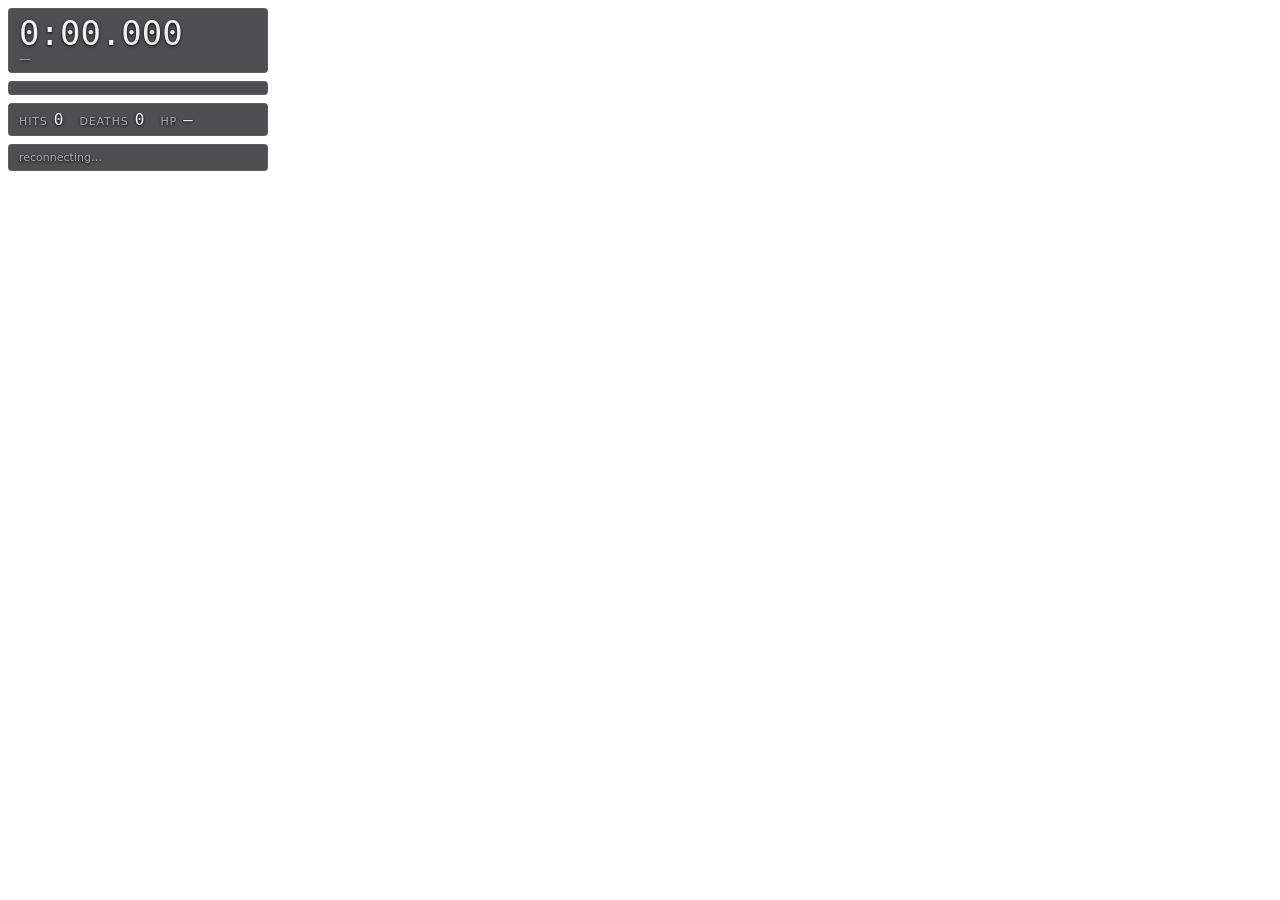
==== src/Host/wwwroot/overlay/index.html @ b973054e "Milestone 3: overlay host, live state stream, scripted fake source Gets tracker state out of the pro" ====
<!doctype html>
<html lang="en">
<head>
  <meta charset="utf-8">
  <meta name="viewport" content="width=device-width, initial-scale=1">
  <title>OverlayMod</title>
  <link rel="stylesheet" href="overlay.css">
</head>
<body>
  <div id="overlay" class="overlay is-disconnected">
    <header class="run">
      <div class="run__timer" id="runTimer">0:00.000</div>
      <div class="run__meta">
        <span class="run__route" id="routeName">&mdash;</span>
        <span class="run__profile" id="profileName"></span>
      </div>
    </header>

    <ol class="splits" id="splits"></ol>

    <section class="active" id="active" hidden>
      <div class="active__name" id="activeName"></div>
      <div class="active__segments">
        <div class="seg seg--approach">
          <span class="seg__label">Approach</span>
          <span class="seg__hits" id="approachHits">0</span>
        </div>
        <div class="seg seg--boss">
          <span class="seg__label">Boss</span>
          <span class="seg__hits" id="bossHits">0</span>
        </div>
      </div>
    </section>

    <footer class="totals">
      <div class="total"><span class="total__label">Hits</span><span class="total__value" id="totalHits">0</span></div>
      <div class="total"><span class="total__label">Deaths</span><span class="total__value" id="totalDeaths">0</span></div>
      <div class="total total--hp"><span class="total__label">HP</span><span class="total__value" id="hp">&mdash;</span></div>
    </footer>

    <div class="status" id="status">connecting&hellip;</div>
  </div>

  <script src="overlay.js"></script>
</body>
</html>
---- src/Host/wwwroot/overlay/overlay.css ----
/* OverlayMod overlay styling.
   Milestone 3: readable and driven by real data. Milestone 4 does the visual
   design pass and adds themes. Everything colour-ish is a custom property so a
   theme file can override it without touching this sheet. */

:root {
  --om-font: "Segoe UI", system-ui, sans-serif;
  --om-font-numeric: "Consolas", ui-monospace, monospace;

  --om-text: #f2f2f2;
  --om-text-dim: #a8a8a8;
  --om-plate: rgb(12 12 14 / 72%);
  --om-plate-edge: rgb(255 255 255 / 8%);

  --om-accent: #d8b25a;      /* active split */
  --om-boss: #d8685a;        /* boss segment */
  --om-approach: #5a9dd8;    /* approach segment */
  --om-done: #6fbf73;
  --om-bad: #d8685a;

  --om-gap: 8px;
  --om-radius: 4px;
}

/* Transparent so OBS composites this straight over gameplay. Individual
   elements carry their own plate for legibility against bright scenes. */
html, body {
  margin: 0;
  padding: 0;
  background: transparent;
  overflow: hidden;
  font-family: var(--om-font);
  color: var(--om-text);
}

.overlay {
  display: inline-flex;
  flex-direction: column;
  gap: var(--om-gap);
  padding: var(--om-gap);
  min-width: 260px;
  /* Text sits over arbitrary game art; a shadow keeps it readable everywhere. */
  text-shadow: 0 1px 3px rgb(0 0 0 / 90%);
}

.run,
.splits,
.active,
.totals,
.status {
  background: var(--om-plate);
  border: 1px solid var(--om-plate-edge);
  border-radius: var(--om-radius);
  padding: 6px 10px;
}

/* --- run header --- */

.run__timer {
  font-family: var(--om-font-numeric);
  font-size: 34px;
  font-variant-numeric: tabular-nums;
  line-height: 1.1;
}

.run__meta {
  display: flex;
  justify-content: space-between;
  gap: 12px;
  font-size: 12px;
  color: var(--om-text-dim);
}

/* --- split list --- */

.splits {
  list-style: none;
  margin: 0;
  display: flex;
  flex-direction: column;
  gap: 2px;
}

.split {
  display: grid;
  grid-template-columns: 1fr auto auto;
  gap: 10px;
  align-items: baseline;
  padding: 3px 0;
  font-size: 14px;
}

.split__name { overflow: hidden; text-overflow: ellipsis; white-space: nowrap; }

.split__hits,
.split__time {
  font-family: var(--om-font-numeric);
  font-variant-numeric: tabular-nums;
  font-size: 13px;
  color: var(--om-text-dim);
}

.split.is-active { color: var(--om-accent); font-weight: 600; }
.split.is-active .split__hits,
.split.is-active .split__time { color: var(--om-accent); }
.split.is-done .split__time { color: var(--om-done); }
.split.is-pending { color: var(--om-text-dim); }

/* --- active split detail: the approach-vs-boss breakdown --- */

.active__name {
  font-size: 13px;
  color: var(--om-text-dim);
  margin-bottom: 4px;
}

.active__segments { display: flex; gap: var(--om-gap); }

.seg {
  flex: 1;
  display: flex;
  flex-direction: column;
  align-items: center;
  padding: 4px 8px;
  border-radius: var(--om-radius);
  border: 1px solid var(--om-plate-edge);
}

.seg__label { font-size: 11px; text-transform: uppercase; letter-spacing: .08em; color: var(--om-text-dim); }

.seg__hits {
  font-family: var(--om-font-numeric);
  font-size: 22px;
  font-variant-numeric: tabular-nums;
}

.seg--approach { border-color: color-mix(in srgb, var(--om-approach) 45%, transparent); }
.seg--boss { border-color: color-mix(in srgb, var(--om-boss) 45%, transparent); }

/* Highlight whichever segment the player is currently in. */
.overlay.is-boss-active .seg--boss { background: color-mix(in srgb, var(--om-boss) 22%, transparent); }
.overlay:not(.is-boss-active) .seg--approach { background: color-mix(in srgb, var(--om-approach) 22%, transparent); }

/* --- totals --- */

.totals { display: flex; gap: 16px; }
.total { display: flex; gap: 6px; align-items: baseline; }
.total__label { font-size: 11px; text-transform: uppercase; letter-spacing: .08em; color: var(--om-text-dim); }
.total__value { font-family: var(--om-font-numeric); font-size: 16px; font-variant-numeric: tabular-nums; }
.total--hp .total__value.is-low { color: var(--om-bad); }

/* --- connection status: quiet when healthy, never a wall of red in a recording --- */

.status { font-size: 11px; color: var(--om-text-dim); }
.overlay:not(.is-disconnected) .status { display: none; }
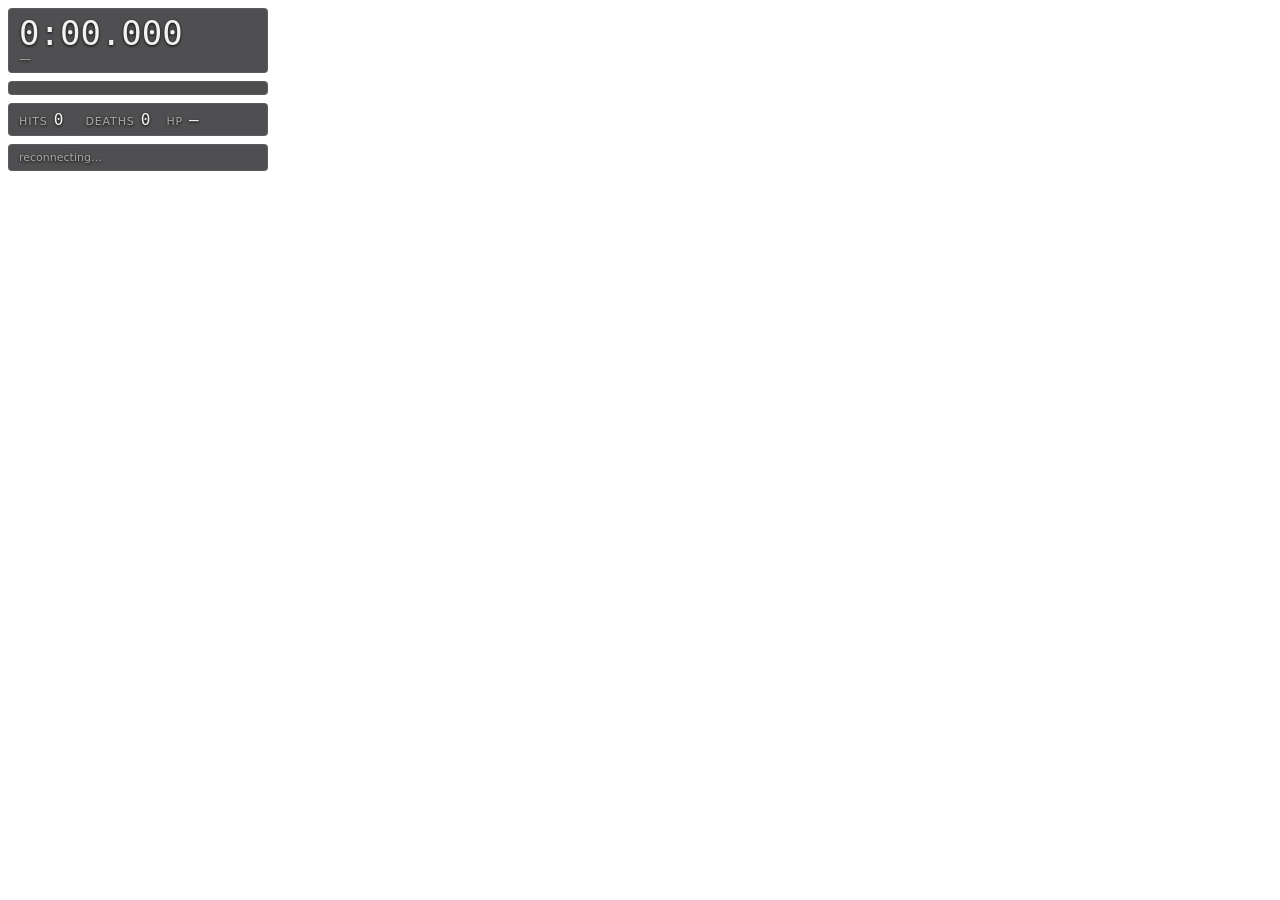
==== commit 4a373394: "No-Hit display, personal bests, and runs that survive quitting the game Acting on testing feedback f" ====
--- a/src/Host/wwwroot/overlay/index.html
+++ b/src/Host/wwwroot/overlay/index.html
@@ -18,6 +18,8 @@
 
     <ol class="splits" id="splits"></ol>
 
+    <!-- Approach/boss breakdown. Hidden unless the profile asks for it; a
+         No-Hit run wants one combined number per boss. -->
     <section class="active" id="active" hidden>
       <div class="active__name" id="activeName"></div>
       <div class="active__segments">
@@ -33,9 +35,19 @@
     </section>
 
     <footer class="totals">
-      <div class="total"><span class="total__label">Hits</span><span class="total__value" id="totalHits">0</span></div>
-      <div class="total"><span class="total__label">Deaths</span><span class="total__value" id="totalDeaths">0</span></div>
-      <div class="total total--hp"><span class="total__label">HP</span><span class="total__value" id="hp">&mdash;</span></div>
+      <div class="total total--primary">
+        <span class="total__label" id="primaryLabel">Hits</span>
+        <span class="total__value" id="primaryValue">0</span>
+        <span class="total__pb" id="primaryPb"></span>
+      </div>
+      <div class="total" id="deathsTotal">
+        <span class="total__label">Deaths</span>
+        <span class="total__value" id="totalDeaths">0</span>
+      </div>
+      <div class="total total--hp">
+        <span class="total__label">HP</span>
+        <span class="total__value" id="hp">&mdash;</span>
+      </div>
     </footer>
 
     <div class="status" id="status">connecting&hellip;</div>
--- a/src/Host/wwwroot/overlay/overlay.css
+++ b/src/Host/wwwroot/overlay/overlay.css
@@ -17,6 +17,11 @@
   --om-approach: #5a9dd8;    /* approach segment */
   --om-done: #6fbf73;
   --om-bad: #d8685a;
+
+  /* Comparison against personal bests. Lower is better for every metric. */
+  --om-ahead: #6fbf73;
+  --om-behind: #d8685a;
+  --om-tied: #d8d8d8;
 
   --om-gap: 8px;
   --om-radius: 4px;
@@ -81,30 +86,42 @@
   gap: 2px;
 }
 
+/* name | hits | pb, with an optional time column for time-based profiles.
+   Fixed column widths keep the numbers aligned as values change. */
 .split {
   display: grid;
-  grid-template-columns: 1fr auto auto;
+  grid-template-columns: 1fr 2.5ch 5ch;
   gap: 10px;
   align-items: baseline;
   padding: 3px 0;
   font-size: 14px;
 }
 
+.split--timed { grid-template-columns: 1fr 2.5ch 5ch 9ch; }
+
 .split__name { overflow: hidden; text-overflow: ellipsis; white-space: nowrap; }
 
 .split__hits,
+.split__pb,
 .split__time {
   font-family: var(--om-font-numeric);
   font-variant-numeric: tabular-nums;
   font-size: 13px;
-  color: var(--om-text-dim);
+  text-align: right;
 }
 
+.split__hits { color: var(--om-text); }
+.split__pb,
+.split__time { color: var(--om-text-dim); }
+
+/* Current value against this split's own best. */
+.split__hits.is-ahead { color: var(--om-ahead); }
+.split__hits.is-behind { color: var(--om-behind); }
+.split__hits.is-tied { color: var(--om-tied); }
+
 .split.is-active { color: var(--om-accent); font-weight: 600; }
-.split.is-active .split__hits,
-.split.is-active .split__time { color: var(--om-accent); }
-.split.is-done .split__time { color: var(--om-done); }
 .split.is-pending { color: var(--om-text-dim); }
+.split.is-pending .split__hits { color: var(--om-text-dim); }
 
 /* --- active split detail: the approach-vs-boss breakdown --- */
 
@@ -143,10 +160,15 @@
 
 /* --- totals --- */
 
-.totals { display: flex; gap: 16px; }
+.totals { display: flex; gap: 16px; align-items: baseline; }
 .total { display: flex; gap: 6px; align-items: baseline; }
+.total[hidden] { display: none; }
 .total__label { font-size: 11px; text-transform: uppercase; letter-spacing: .08em; color: var(--om-text-dim); }
 .total__value { font-family: var(--om-font-numeric); font-size: 16px; font-variant-numeric: tabular-nums; }
+.total__pb { font-family: var(--om-font-numeric); font-size: 12px; color: var(--om-text-dim); }
+.total--primary .total__value.is-ahead { color: var(--om-ahead); }
+.total--primary .total__value.is-behind { color: var(--om-behind); }
+.total--primary .total__value.is-tied { color: var(--om-tied); }
 .total--hp .total__value.is-low { color: var(--om-bad); }
 
 /* --- connection status: quiet when healthy, never a wall of red in a recording --- */
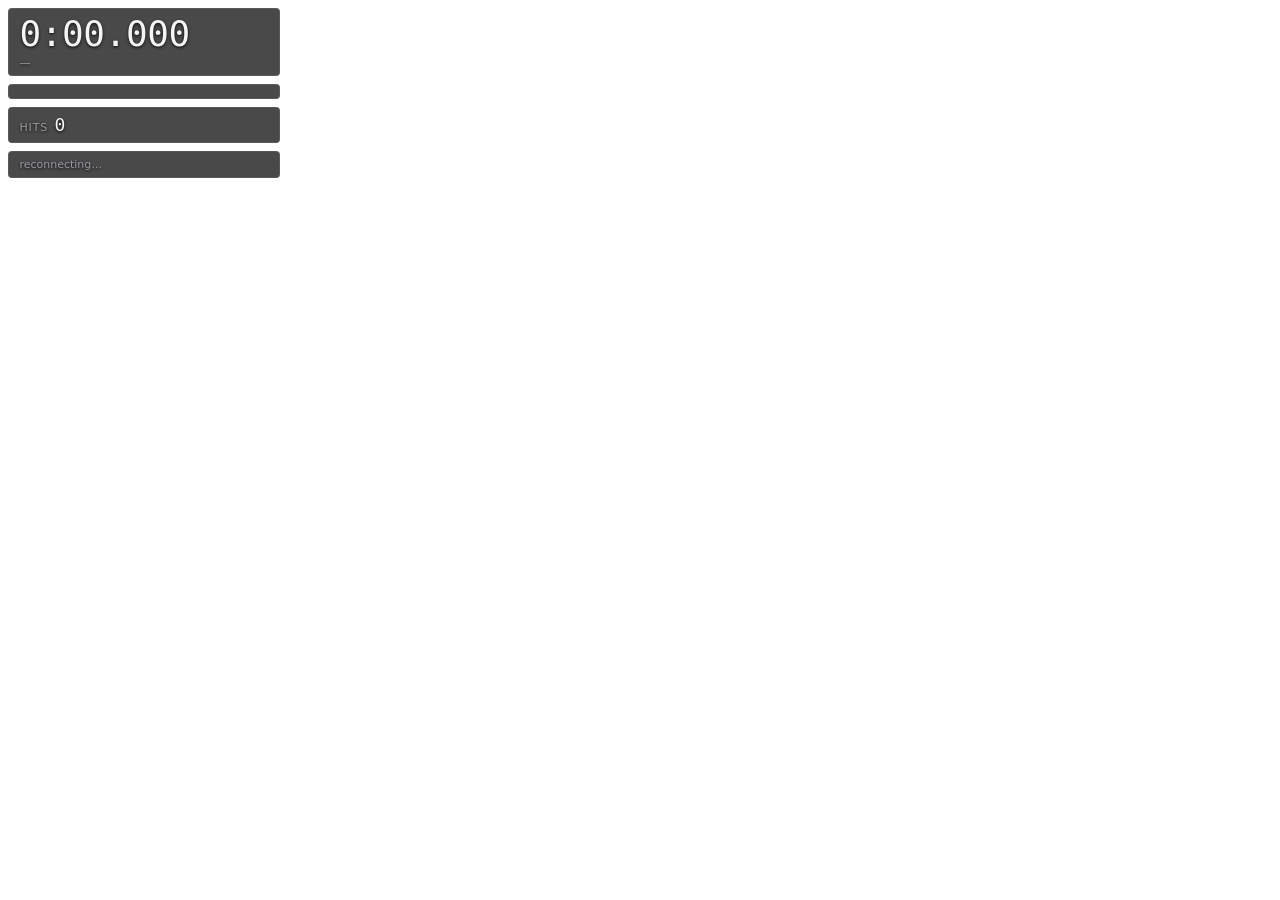
==== commit d737ee71: "Milestone 4: overlay visual pass, themes, and profile-driven display Display changes from testing fe" ====
--- a/src/Host/wwwroot/overlay/index.html
+++ b/src/Host/wwwroot/overlay/index.html
@@ -7,7 +7,8 @@
   <link rel="stylesheet" href="overlay.css">
 </head>
 <body>
-  <div id="overlay" class="overlay is-disconnected">
+  <!-- Starts without is-healthy, so the status line shows until data arrives. -->
+  <div id="overlay" class="overlay">
     <header class="run">
       <div class="run__timer" id="runTimer">0:00.000</div>
       <div class="run__meta">
@@ -25,11 +26,11 @@
       <div class="active__segments">
         <div class="seg seg--approach">
           <span class="seg__label">Approach</span>
-          <span class="seg__hits" id="approachHits">0</span>
+          <span class="seg__value" id="approachHits">0</span>
         </div>
         <div class="seg seg--boss">
           <span class="seg__label">Boss</span>
-          <span class="seg__hits" id="bossHits">0</span>
+          <span class="seg__value" id="bossHits">0</span>
         </div>
       </div>
     </section>
@@ -40,13 +41,11 @@
         <span class="total__value" id="primaryValue">0</span>
         <span class="total__pb" id="primaryPb"></span>
       </div>
-      <div class="total" id="deathsTotal">
+      <!-- Deaths are shown only for profiles that treat them as a statistic.
+           In a No-Hit run a death is a failed run, not a number to watch. -->
+      <div class="total total--deaths" id="deathsTotal" hidden>
         <span class="total__label">Deaths</span>
         <span class="total__value" id="totalDeaths">0</span>
-      </div>
-      <div class="total total--hp">
-        <span class="total__label">HP</span>
-        <span class="total__value" id="hp">&mdash;</span>
       </div>
     </footer>
 
--- a/src/Host/wwwroot/overlay/overlay.css
+++ b/src/Host/wwwroot/overlay/overlay.css
@@ -1,34 +1,45 @@
 /* OverlayMod overlay styling.
-   Milestone 3: readable and driven by real data. Milestone 4 does the visual
-   design pass and adds themes. Everything colour-ish is a custom property so a
-   theme file can override it without touching this sheet. */
+
+   Sizes are in rem and the root font size is scaled by --om-scale, so
+   ?scale=1.5 enlarges the whole overlay proportionally without OBS having to
+   stretch and blur a bitmap.
+
+   Everything visual is a custom property, so a theme file in themes/ can
+   restyle the overlay by overriding variables alone. */
 
 :root {
+  --om-scale: 1;
+
   --om-font: "Segoe UI", system-ui, sans-serif;
   --om-font-numeric: "Consolas", ui-monospace, monospace;
 
-  --om-text: #f2f2f2;
-  --om-text-dim: #a8a8a8;
-  --om-plate: rgb(12 12 14 / 72%);
-  --om-plate-edge: rgb(255 255 255 / 8%);
-
-  --om-accent: #d8b25a;      /* active split */
-  --om-boss: #d8685a;        /* boss segment */
-  --om-approach: #5a9dd8;    /* approach segment */
-  --om-done: #6fbf73;
-  --om-bad: #d8685a;
+  --om-text: #f4f4f5;
+  --om-text-dim: #9a9aa2;
+  --om-text-faint: #6a6a72;
+
+  --om-plate: rgb(10 10 12 / 74%);
+  --om-plate-edge: rgb(255 255 255 / 9%);
+  --om-shadow: 0 1px 3px rgb(0 0 0 / 90%);
+
+  --om-accent: #e0b65c;      /* the active split */
+  --om-boss: #d8685a;
+  --om-approach: #5a9dd8;
 
   /* Comparison against personal bests. Lower is better for every metric. */
   --om-ahead: #6fbf73;
   --om-behind: #d8685a;
-  --om-tied: #d8d8d8;
-
-  --om-gap: 8px;
-  --om-radius: 4px;
+  --om-tied: #d0d0d4;
+
+  --om-gap: 0.5rem;
+  --om-radius: 0.25rem;
+}
+
+html {
+  font-size: calc(16px * var(--om-scale));
 }
 
 /* Transparent so OBS composites this straight over gameplay. Individual
-   elements carry their own plate for legibility against bright scenes. */
+   blocks carry their own plate for legibility against bright scenes. */
 html, body {
   margin: 0;
   padding: 0;
@@ -43,9 +54,8 @@
   flex-direction: column;
   gap: var(--om-gap);
   padding: var(--om-gap);
-  min-width: 260px;
-  /* Text sits over arbitrary game art; a shadow keeps it readable everywhere. */
-  text-shadow: 0 1px 3px rgb(0 0 0 / 90%);
+  min-width: 17rem;
+  text-shadow: var(--om-shadow);
 }
 
 .run,
@@ -56,25 +66,29 @@
   background: var(--om-plate);
   border: 1px solid var(--om-plate-edge);
   border-radius: var(--om-radius);
-  padding: 6px 10px;
+  padding: 0.4rem 0.65rem;
 }
 
 /* --- run header --- */
 
 .run__timer {
   font-family: var(--om-font-numeric);
-  font-size: 34px;
-  font-variant-numeric: tabular-nums;
-  line-height: 1.1;
+  font-size: 2.25rem;
+  font-variant-numeric: tabular-nums;
+  line-height: 1.05;
+  letter-spacing: -0.01em;
 }
 
 .run__meta {
   display: flex;
   justify-content: space-between;
-  gap: 12px;
-  font-size: 12px;
-  color: var(--om-text-dim);
-}
+  gap: 0.75rem;
+  margin-top: 0.15rem;
+  font-size: 0.7rem;
+  color: var(--om-text-dim);
+}
+
+.run__profile { color: var(--om-accent); }
 
 /* --- split list --- */
 
@@ -83,52 +97,65 @@
   margin: 0;
   display: flex;
   flex-direction: column;
-  gap: 2px;
-}
-
-/* name | hits | pb, with an optional time column for time-based profiles.
-   Fixed column widths keep the numbers aligned as values change. */
+}
+
+/* name | hits | pb, plus an optional time column for time-based profiles.
+   Fixed column widths keep numbers aligned as values change. */
 .split {
   display: grid;
-  grid-template-columns: 1fr 2.5ch 5ch;
-  gap: 10px;
+  grid-template-columns: 1fr 2.5ch 4.5ch;
+  gap: 0.625rem;
   align-items: baseline;
-  padding: 3px 0;
-  font-size: 14px;
-}
-
-.split--timed { grid-template-columns: 1fr 2.5ch 5ch 9ch; }
-
-.split__name { overflow: hidden; text-overflow: ellipsis; white-space: nowrap; }
+  padding: 0.15rem 0 0.15rem 0.4rem;
+  border-left: 2px solid transparent;
+  font-size: 0.875rem;
+}
+
+.split--timed { grid-template-columns: 1fr 2.5ch 4.5ch 8.5ch; }
+
+.split__name {
+  overflow: hidden;
+  text-overflow: ellipsis;
+  white-space: nowrap;
+}
 
 .split__hits,
 .split__pb,
 .split__time {
   font-family: var(--om-font-numeric);
   font-variant-numeric: tabular-nums;
-  font-size: 13px;
+  font-size: 0.8125rem;
   text-align: right;
 }
 
-.split__hits { color: var(--om-text); }
 .split__pb,
-.split__time { color: var(--om-text-dim); }
-
-/* Current value against this split's own best. */
+.split__time { color: var(--om-text-faint); }
+
+/* The live value against this split's own best. */
 .split__hits.is-ahead { color: var(--om-ahead); }
 .split__hits.is-behind { color: var(--om-behind); }
 .split__hits.is-tied { color: var(--om-tied); }
 
-.split.is-active { color: var(--om-accent); font-weight: 600; }
-.split.is-pending { color: var(--om-text-dim); }
-.split.is-pending .split__hits { color: var(--om-text-dim); }
+.split.is-active {
+  border-left-color: var(--om-accent);
+  color: var(--om-accent);
+  font-weight: 600;
+}
+
+.split.is-pending { color: var(--om-text-faint); }
+.split.is-pending .split__hits { color: var(--om-text-faint); }
 
 /* --- active split detail: the approach-vs-boss breakdown --- */
 
+.active[hidden] { display: none; }
+
 .active__name {
-  font-size: 13px;
-  color: var(--om-text-dim);
-  margin-bottom: 4px;
+  font-size: 0.7rem;
+  color: var(--om-text-dim);
+  margin-bottom: 0.3rem;
+  overflow: hidden;
+  text-overflow: ellipsis;
+  white-space: nowrap;
 }
 
 .active__segments { display: flex; gap: var(--om-gap); }
@@ -138,16 +165,21 @@
   display: flex;
   flex-direction: column;
   align-items: center;
-  padding: 4px 8px;
+  padding: 0.25rem 0.5rem;
   border-radius: var(--om-radius);
   border: 1px solid var(--om-plate-edge);
 }
 
-.seg__label { font-size: 11px; text-transform: uppercase; letter-spacing: .08em; color: var(--om-text-dim); }
-
-.seg__hits {
-  font-family: var(--om-font-numeric);
-  font-size: 22px;
+.seg__label {
+  font-size: 0.625rem;
+  text-transform: uppercase;
+  letter-spacing: .08em;
+  color: var(--om-text-dim);
+}
+
+.seg__value {
+  font-family: var(--om-font-numeric);
+  font-size: 1.375rem;
   font-variant-numeric: tabular-nums;
 }
 
@@ -160,18 +192,38 @@
 
 /* --- totals --- */
 
-.totals { display: flex; gap: 16px; align-items: baseline; }
-.total { display: flex; gap: 6px; align-items: baseline; }
+.totals { display: flex; gap: 1rem; align-items: baseline; }
+.total { display: flex; gap: 0.4rem; align-items: baseline; }
 .total[hidden] { display: none; }
-.total__label { font-size: 11px; text-transform: uppercase; letter-spacing: .08em; color: var(--om-text-dim); }
-.total__value { font-family: var(--om-font-numeric); font-size: 16px; font-variant-numeric: tabular-nums; }
-.total__pb { font-family: var(--om-font-numeric); font-size: 12px; color: var(--om-text-dim); }
+
+.total__label {
+  font-size: 0.6875rem;
+  text-transform: uppercase;
+  letter-spacing: .08em;
+  color: var(--om-text-dim);
+}
+
+.total__value {
+  font-family: var(--om-font-numeric);
+  font-size: 1.125rem;
+  font-variant-numeric: tabular-nums;
+}
+
+.total__pb {
+  font-family: var(--om-font-numeric);
+  font-size: 0.75rem;
+  color: var(--om-text-faint);
+}
+
 .total--primary .total__value.is-ahead { color: var(--om-ahead); }
 .total--primary .total__value.is-behind { color: var(--om-behind); }
 .total--primary .total__value.is-tied { color: var(--om-tied); }
-.total--hp .total__value.is-low { color: var(--om-bad); }
-
-/* --- connection status: quiet when healthy, never a wall of red in a recording --- */
-
-.status { font-size: 11px; color: var(--om-text-dim); }
-.overlay:not(.is-disconnected) .status { display: none; }
+
+/* --- status: quiet when healthy, never a wall of red in a recording --- */
+
+.status {
+  font-size: 0.6875rem;
+  color: var(--om-text-dim);
+}
+
+.overlay.is-healthy .status { display: none; }
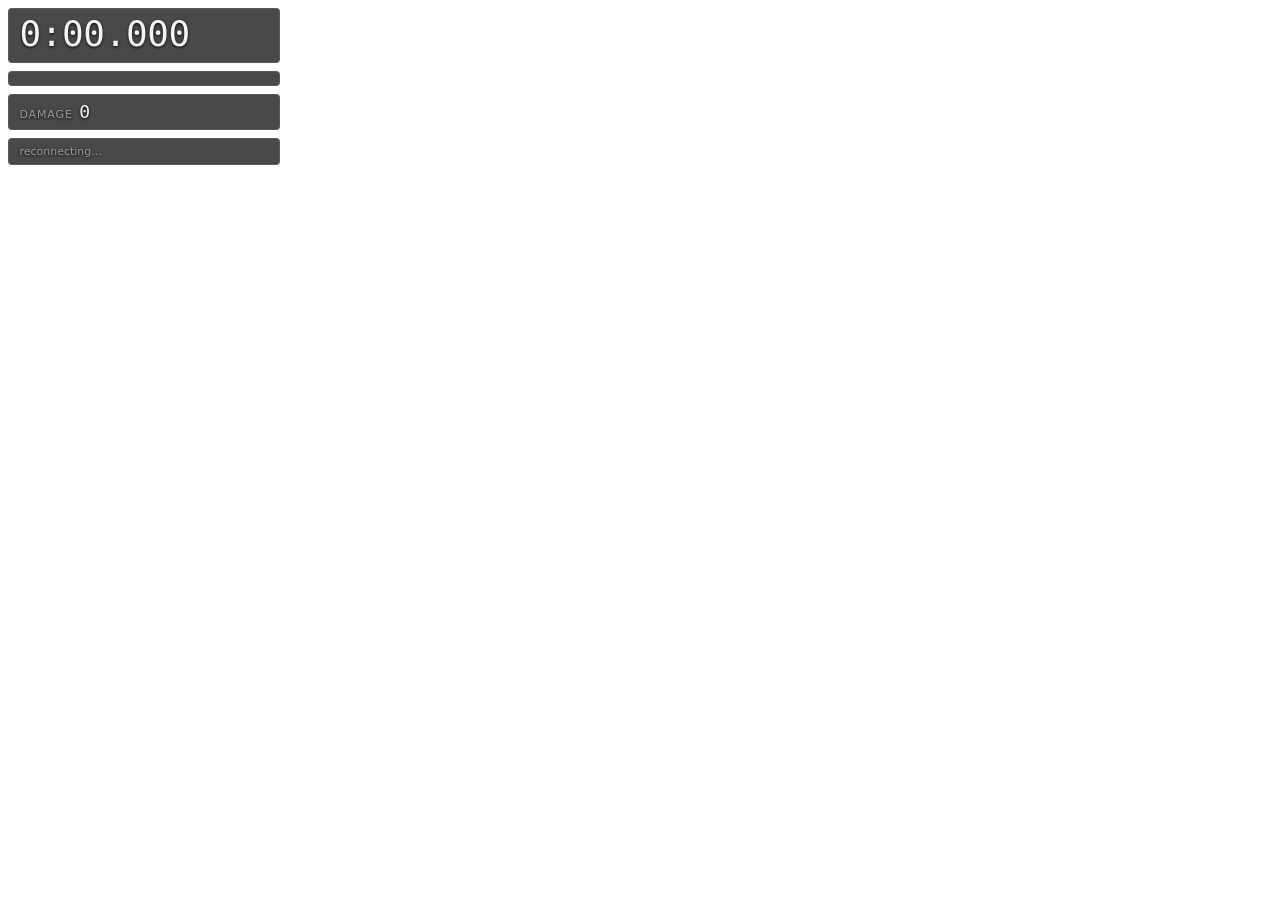
==== commit a78d8f0f: "Rework the challenges, tell fall damage apart, and fix death counting Four challenges now: No Damage" ====
--- a/src/Host/wwwroot/overlay/index.html
+++ b/src/Host/wwwroot/overlay/index.html
@@ -12,40 +12,22 @@
     <header class="run">
       <div class="run__timer" id="runTimer">0:00.000</div>
       <div class="run__meta">
-        <span class="run__route" id="routeName">&mdash;</span>
+        <!-- The route name used to sit here. It is chosen once and never
+             changes mid-run, so on screen it was a label nobody read. -->
         <span class="run__profile" id="profileName"></span>
+        <!-- The whole-run best. Shown for challenges with no totals footer,
+             which would otherwise repeat the timer directly above it. -->
+        <span class="run__pb" id="runPb" hidden></span>
       </div>
     </header>
 
     <ol class="splits" id="splits"></ol>
 
-    <!-- Approach/boss breakdown. Hidden unless the profile asks for it; a
-         No-Hit run wants one combined number per boss. -->
-    <section class="active" id="active" hidden>
-      <div class="active__name" id="activeName"></div>
-      <div class="active__segments">
-        <div class="seg seg--approach">
-          <span class="seg__label">Approach</span>
-          <span class="seg__value" id="approachHits">0</span>
-        </div>
-        <div class="seg seg--boss">
-          <span class="seg__label">Boss</span>
-          <span class="seg__value" id="bossHits">0</span>
-        </div>
-      </div>
-    </section>
-
-    <footer class="totals">
+    <footer class="totals" id="totals">
       <div class="total total--primary">
-        <span class="total__label" id="primaryLabel">Hits</span>
+        <span class="total__label" id="primaryLabel">Damage</span>
         <span class="total__value" id="primaryValue">0</span>
         <span class="total__pb" id="primaryPb"></span>
-      </div>
-      <!-- Deaths are shown only for profiles that treat them as a statistic.
-           In a No-Hit run a death is a failed run, not a number to watch. -->
-      <div class="total total--deaths" id="deathsTotal" hidden>
-        <span class="total__label">Deaths</span>
-        <span class="total__value" id="totalDeaths">0</span>
       </div>
     </footer>
 
--- a/src/Host/wwwroot/overlay/overlay.css
+++ b/src/Host/wwwroot/overlay/overlay.css
@@ -22,10 +22,10 @@
   --om-shadow: 0 1px 3px rgb(0 0 0 / 90%);
 
   --om-accent: #e0b65c;      /* the active split */
-  --om-boss: #d8685a;
-  --om-approach: #5a9dd8;
-
-  /* Comparison against personal bests. Lower is better for every metric. */
+
+  /* Comparison against personal bests. Lower is better for every metric, and
+     the pair is mirrored: whichever of the live value and the best is the
+     better number wears --om-ahead, the other --om-behind. */
   --om-ahead: #6fbf73;
   --om-behind: #d8685a;
   --om-tied: #d0d0d4;
@@ -60,7 +60,6 @@
 
 .run,
 .splits,
-.active,
 .totals,
 .status {
   background: var(--om-plate);
@@ -90,6 +89,18 @@
 
 .run__profile { color: var(--om-accent); }
 
+/* The whole-run best, for challenges that drop the totals footer. */
+.run__pb {
+  font-family: var(--om-font-numeric);
+  font-variant-numeric: tabular-nums;
+  color: var(--om-text-faint);
+}
+
+.run__pb[hidden] { display: none; }
+.run__pb.is-ahead { color: var(--om-ahead); }
+.run__pb.is-behind { color: var(--om-behind); }
+.run__pb.is-tied { color: var(--om-tied); }
+
 /* --- split list --- */
 
 .splits {
@@ -99,11 +110,12 @@
   flex-direction: column;
 }
 
-/* name | hits | pb, plus an optional time column for time-based profiles.
-   Fixed column widths keep numbers aligned as values change. */
+/* name | value | pb, where the value is whichever metric the profile ranks by.
+   Fixed column widths keep numbers aligned as values change; time needs more
+   room than a hit count. */
 .split {
   display: grid;
-  grid-template-columns: 1fr 2.5ch 4.5ch;
+  grid-template-columns: 1fr 3.5ch 5ch;
   gap: 0.625rem;
   align-items: baseline;
   padding: 0.15rem 0 0.15rem 0.4rem;
@@ -111,7 +123,7 @@
   font-size: 0.875rem;
 }
 
-.split--timed { grid-template-columns: 1fr 2.5ch 4.5ch 8.5ch; }
+.split--wide { grid-template-columns: 1fr 8.5ch 8.5ch; }
 
 .split__name {
   overflow: hidden;
@@ -119,22 +131,44 @@
   white-space: nowrap;
 }
 
-.split__hits,
-.split__pb,
-.split__time {
+.split__value,
+.split__pb {
   font-family: var(--om-font-numeric);
   font-variant-numeric: tabular-nums;
   font-size: 0.8125rem;
   text-align: right;
 }
 
-.split__pb,
-.split__time { color: var(--om-text-faint); }
-
-/* The live value against this split's own best. */
-.split__hits.is-ahead { color: var(--om-ahead); }
-.split__hits.is-behind { color: var(--om-behind); }
-.split__hits.is-tied { color: var(--om-tied); }
+.split__pb { color: var(--om-text-faint); }
+
+/* The live value against this split's own best, and the best against the live
+   value. The classes are mirrored, so beating your best paints it green and
+   the best red — and falling behind swaps them. One green and one red in the
+   row means the eye finds the better number without reading the header. */
+.split__value.is-ahead,
+.split__pb.is-ahead { color: var(--om-ahead); }
+
+.split__value.is-behind,
+.split__pb.is-behind { color: var(--om-behind); }
+
+.split__value.is-tied,
+.split__pb.is-tied { color: var(--om-tied); }
+
+/* Column header: two bare numbers per row are ambiguous without it. */
+.split--head {
+  border-left-color: transparent;
+  padding-bottom: 0.25rem;
+  margin-bottom: 0.1rem;
+  border-bottom: 1px solid var(--om-plate-edge);
+}
+
+.split--head span {
+  font-family: var(--om-font);
+  font-size: 0.625rem;
+  text-transform: uppercase;
+  letter-spacing: .08em;
+  color: var(--om-text-dim);
+}
 
 .split.is-active {
   border-left-color: var(--om-accent);
@@ -143,56 +177,18 @@
 }
 
 .split.is-pending { color: var(--om-text-faint); }
-.split.is-pending .split__hits { color: var(--om-text-faint); }
-
-/* --- active split detail: the approach-vs-boss breakdown --- */
-
-.active[hidden] { display: none; }
-
-.active__name {
-  font-size: 0.7rem;
-  color: var(--om-text-dim);
-  margin-bottom: 0.3rem;
-  overflow: hidden;
-  text-overflow: ellipsis;
-  white-space: nowrap;
-}
-
-.active__segments { display: flex; gap: var(--om-gap); }
-
-.seg {
-  flex: 1;
-  display: flex;
-  flex-direction: column;
-  align-items: center;
-  padding: 0.25rem 0.5rem;
-  border-radius: var(--om-radius);
-  border: 1px solid var(--om-plate-edge);
-}
-
-.seg__label {
-  font-size: 0.625rem;
-  text-transform: uppercase;
-  letter-spacing: .08em;
-  color: var(--om-text-dim);
-}
-
-.seg__value {
-  font-family: var(--om-font-numeric);
-  font-size: 1.375rem;
-  font-variant-numeric: tabular-nums;
-}
-
-.seg--approach { border-color: color-mix(in srgb, var(--om-approach) 45%, transparent); }
-.seg--boss { border-color: color-mix(in srgb, var(--om-boss) 45%, transparent); }
-
-/* Highlight whichever segment the player is currently in. */
-.overlay.is-boss-active .seg--boss { background: color-mix(in srgb, var(--om-boss) 22%, transparent); }
-.overlay:not(.is-boss-active) .seg--approach { background: color-mix(in srgb, var(--om-approach) 22%, transparent); }
+.split.is-pending .split__value { color: var(--om-text-faint); }
+
+/* The approach-vs-boss breakdown that used to live here was removed with the
+   All Bosses challenge. It was the only profile that showed it, and it is
+   always empty in a real game because nothing sets bossFightActive yet. The
+   engine still records both segments — Milestone 5 brings the display back
+   once boss-fight detection has an offset to stand on. */
 
 /* --- totals --- */
 
 .totals { display: flex; gap: 1rem; align-items: baseline; }
+.totals[hidden] { display: none; }
 .total { display: flex; gap: 0.4rem; align-items: baseline; }
 .total[hidden] { display: none; }
 
